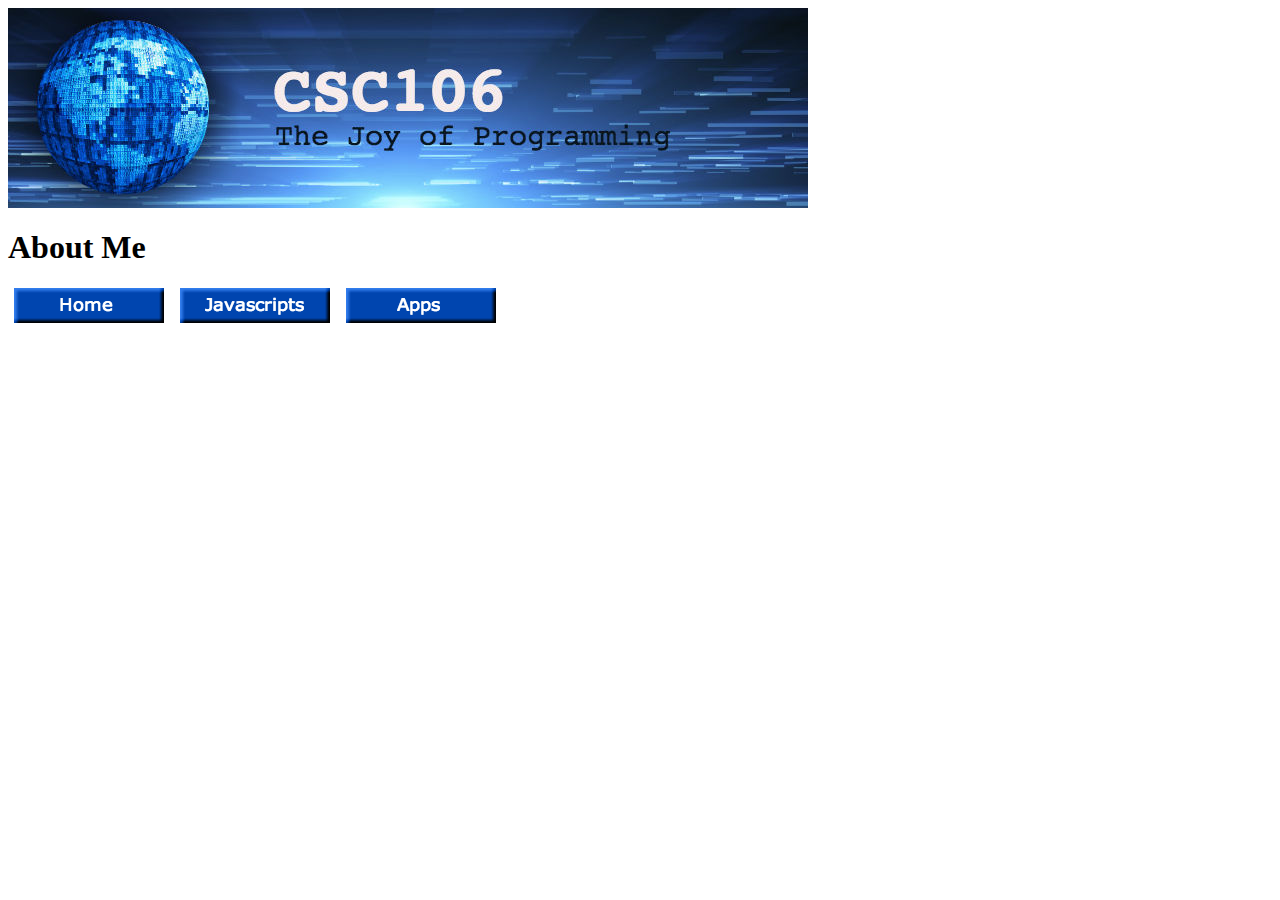
==== about.html @ eeae3cd9 "Update about.html" ====
<DOCTYPE! html>
<html>
  <head>
    <meta charset="utf-8">
    <title>Quinn's About Page</title>
    <style>
      .navbar{
        margin-right:6px;
        margin-left:6px;
        margin-top:6px;
        margin-bottom:6px;
      }
    </style>
  </head>
  <body>
    <img src="csc106_banner.jpg">
    <h1>About Me</h1>
      <a href="https://qlloyd23.github.io/index.html" class="navbar"><img src="home.png"></a>
      <a href="https://qlloyd23.github.io/javascripts.html" class="navbar"><img src="javascripts.png"></a>
    <a href="https://qlloyd23.github.io/apps.html" class="navbar"><img src="apps.png"></a>
  </body>
</html>
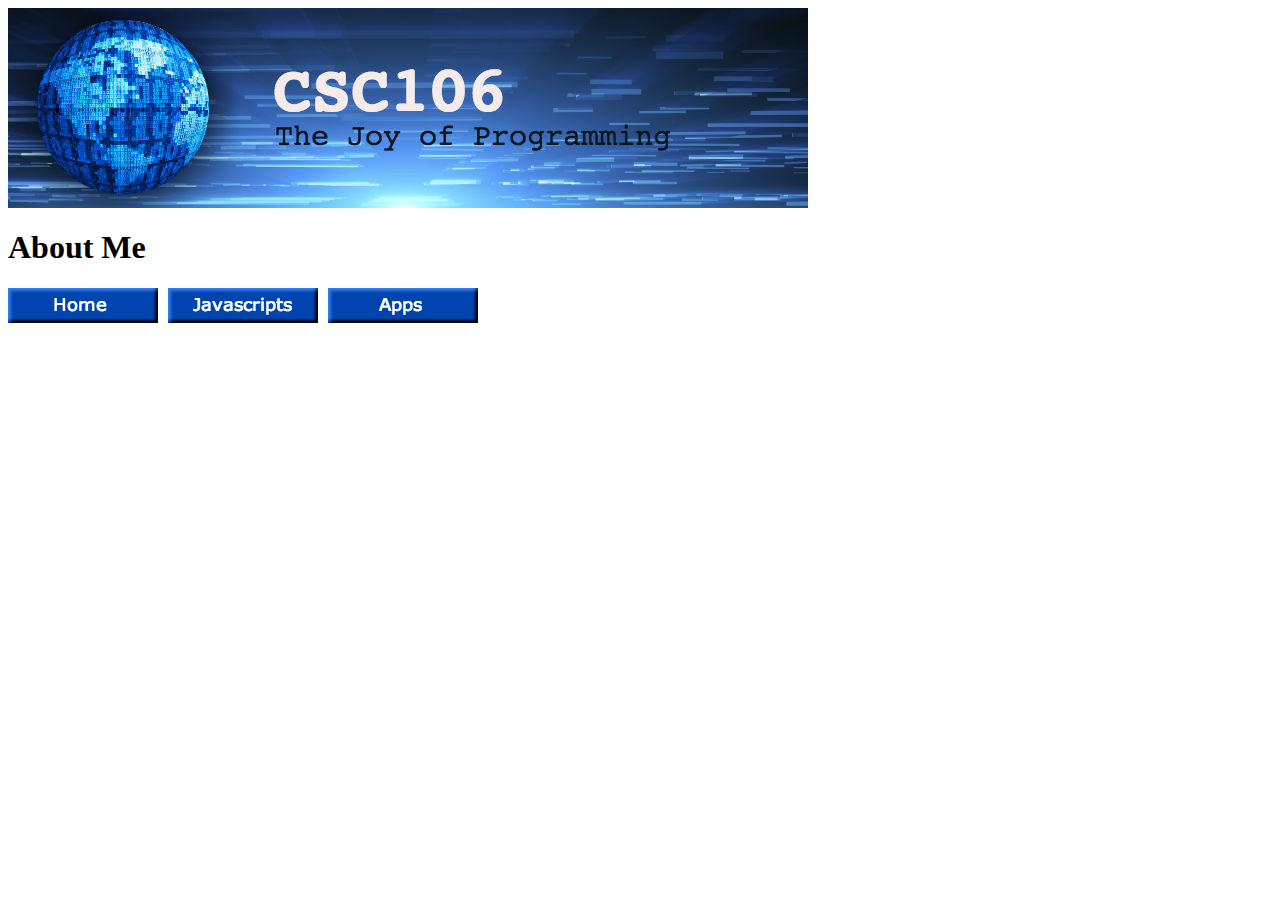
==== commit a9a6c1ed: "Update about.html" ====
--- a/about.html
+++ b/about.html
@@ -3,14 +3,7 @@
   <head>
     <meta charset="utf-8">
     <title>Quinn's About Page</title>
-    <style>
-      .navbar{
-        margin-right:6px;
-        margin-left:6px;
-        margin-top:6px;
-        margin-bottom:6px;
-      }
-    </style>
+    <link rel="stylesheet" href="style.css">
   </head>
   <body>
     <img src="csc106_banner.jpg">
--- a/style.css
+++ b/style.css
@@ -0,0 +1,6 @@
+.navbar{
+        margin-right:6px;
+        margin-left:6px:
+        margin-top:6px;
+        margin-bottom:6px;
+      }
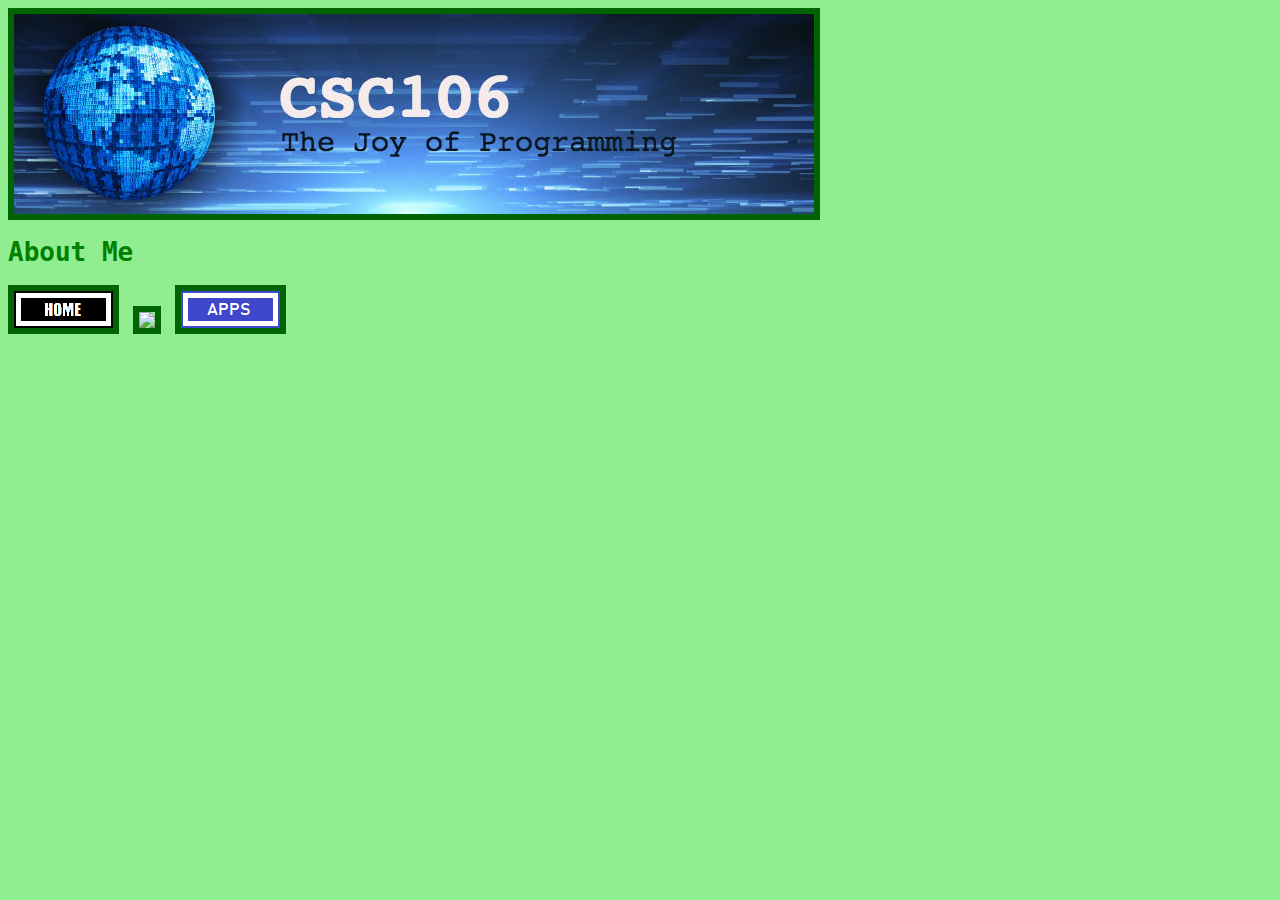
==== commit cbd49569: "Update about.html" ====
--- a/about.html
+++ b/about.html
@@ -8,9 +8,9 @@
   <body>
     <img src="csc106_banner.jpg">
     <h1>About Me</h1>
-      <a href="https://qlloyd23.github.io/index.html" class="navbar"><img src="home.png"></a>
-      <a href="https://qlloyd23.github.io/javascripts.html" class="navbar"><img src="javascripts.png"></a>
-    <a href="https://qlloyd23.github.io/apps.html" class="navbar"><img src="apps.png"></a>
+      <a href="https://qlloyd23.github.io/index.html" class="navbar"><img src="Button.png"></a>
+      <a href="https://qlloyd23.github.io/javascripts.html" class="navbar"><img src="javascripts2.png"></a>
+    <a href="https://qlloyd23.github.io/apps.html" class="navbar"><img src="Apps2.png"></a>
   </body>
 </html>
 
--- a/style.css
+++ b/style.css
@@ -1,6 +1,26 @@
+.all{ 
+       
+}
+body{
+     background-color:lightgreen;
+     font-family:monospace;
+     color:green;
+     align:center;      
+}
 .navbar{
         margin-right:6px;
         margin-left:6px:
         margin-top:6px;
         margin-bottom:6px;
-      }
+}
+h1{
+        font-size:xx-large;
+}
+
+img {
+        border:darkgreen solid 6px;
+}
+.banner{
+       width:600px;
+       height:185px;
+}
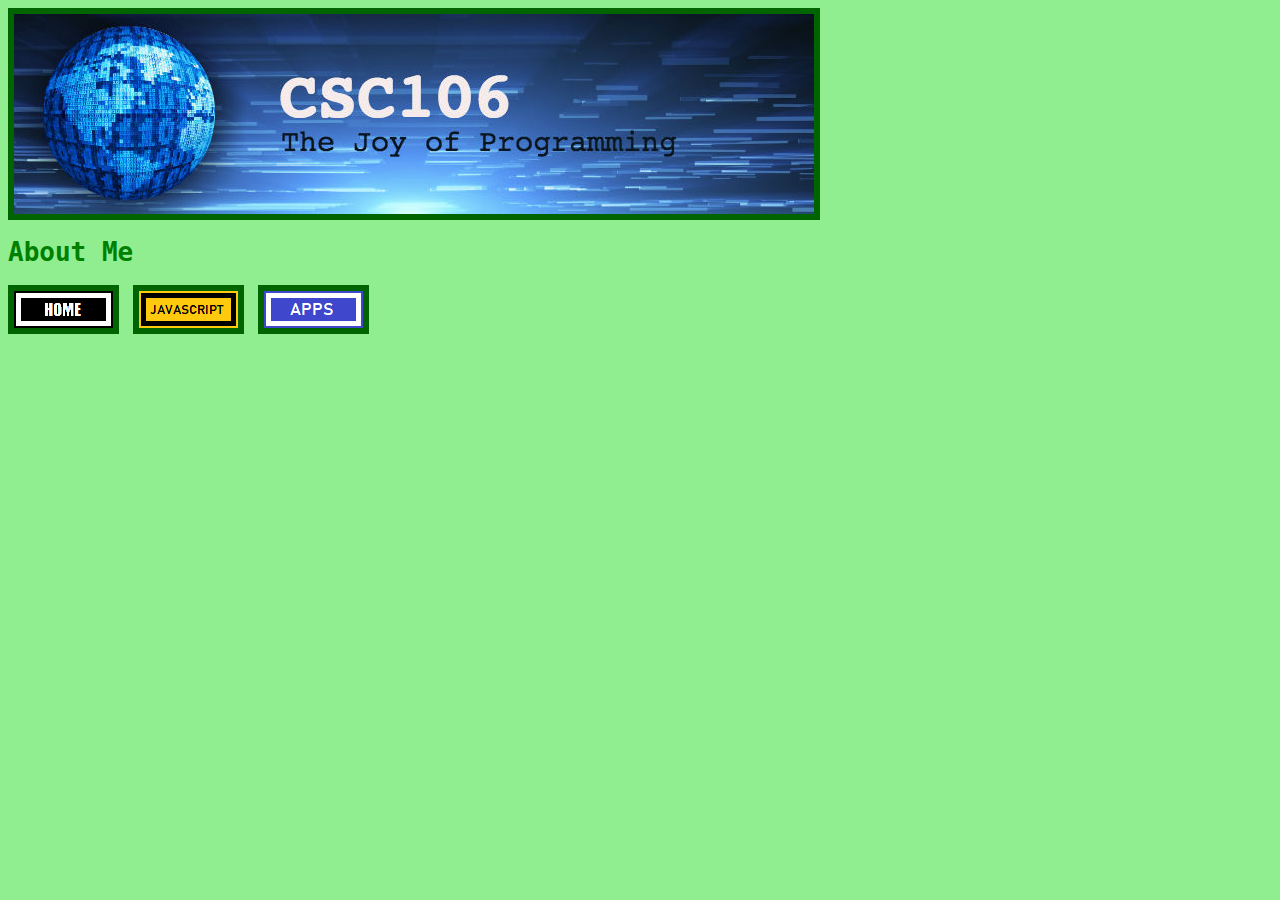
==== commit 7c5c1120: "Update about.html" ====
--- a/about.html
+++ b/about.html
@@ -9,7 +9,7 @@
     <img src="csc106_banner.jpg">
     <h1>About Me</h1>
       <a href="https://qlloyd23.github.io/index.html" class="navbar"><img src="Button.png"></a>
-      <a href="https://qlloyd23.github.io/javascripts.html" class="navbar"><img src="javascripts2.png"></a>
+      <a href="https://qlloyd23.github.io/javascripts.html" class="navbar"><img src="Javascript2.png"></a>
     <a href="https://qlloyd23.github.io/apps.html" class="navbar"><img src="Apps2.png"></a>
   </body>
 </html>
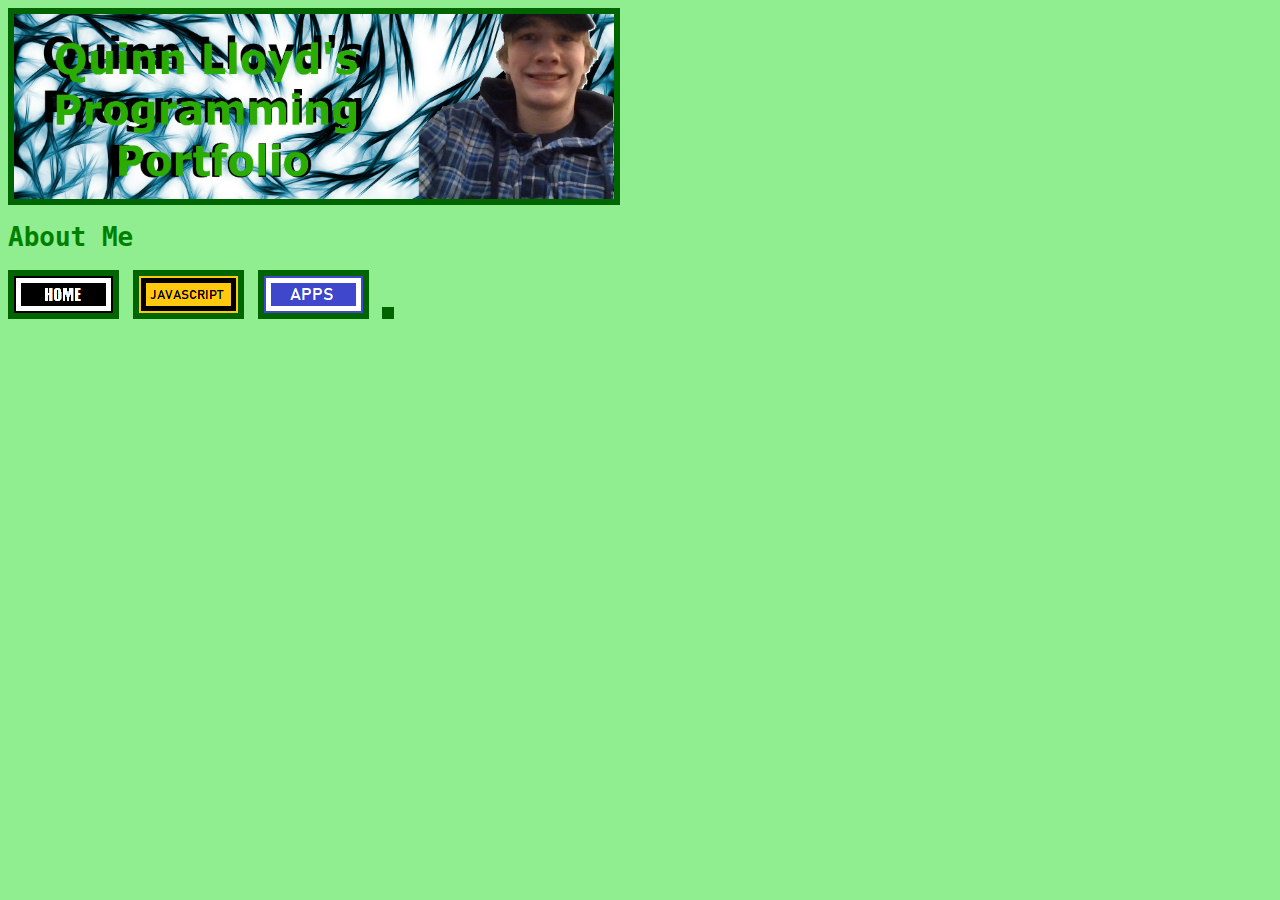
==== commit 873f73bc: "Update about.html" ====
--- a/about.html
+++ b/about.html
@@ -2,15 +2,20 @@
 <html>
   <head>
     <meta charset="utf-8">
-    <title>Quinn's About Page</title>
+    <title>Quinn's About ME!</title>
     <link rel="stylesheet" href="style.css">
   </head>
   <body>
-    <img src="csc106_banner.jpg">
-    <h1>About Me</h1>
+    <div id="siteHolder">
+      <img class="banner" src="myBannerCropped.jpg"></img>
+      <h1>About Me</h1>
       <a href="https://qlloyd23.github.io/index.html" class="navbar"><img src="Button.png"></a>
       <a href="https://qlloyd23.github.io/javascripts.html" class="navbar"><img src="Javascript2.png"></a>
-    <a href="https://qlloyd23.github.io/apps.html" class="navbar"><img src="Apps2.png"></a>
+      <a href="https://qlloyd23.github.io/apps.html" class="navbar"><img src="Apps2.png"></a>
+    
+      <img 
+    
+    </div>
   </body>
 </html>
 
--- a/style.css
+++ b/style.css
@@ -1,6 +1,11 @@
 .all{ 
        
 }
+#siteHolder{
+       background-color: transparent;
+       width:600px;
+}
+
 body{
      background-color:lightgreen;
      font-family:monospace;
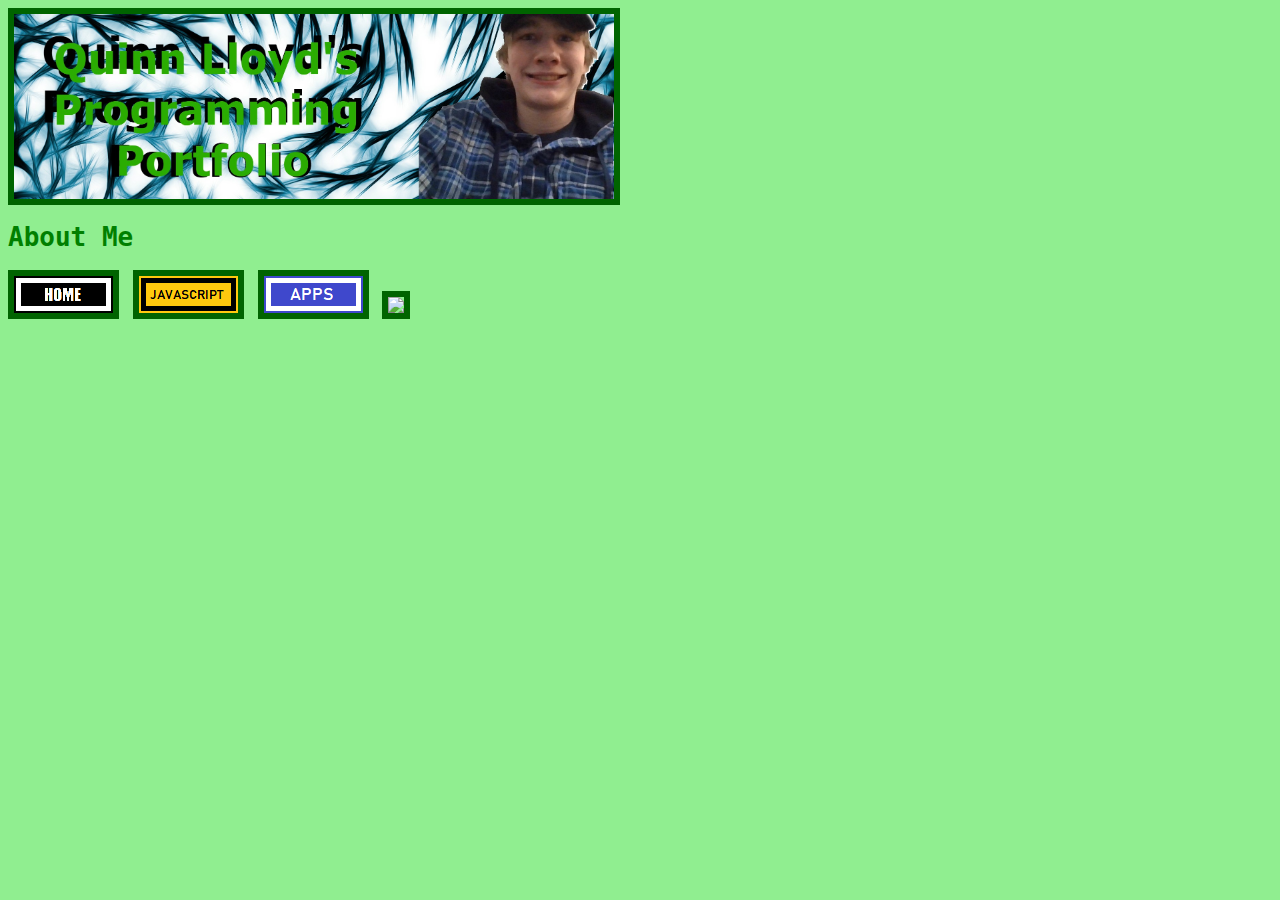
==== commit 9dc6425b: "Update about.html" ====
--- a/about.html
+++ b/about.html
@@ -13,7 +13,7 @@
       <a href="https://qlloyd23.github.io/javascripts.html" class="navbar"><img src="Javascript2.png"></a>
       <a href="https://qlloyd23.github.io/apps.html" class="navbar"><img src="Apps2.png"></a>
     
-      <img 
+      <img src="olKitchen">
     
     </div>
   </body>
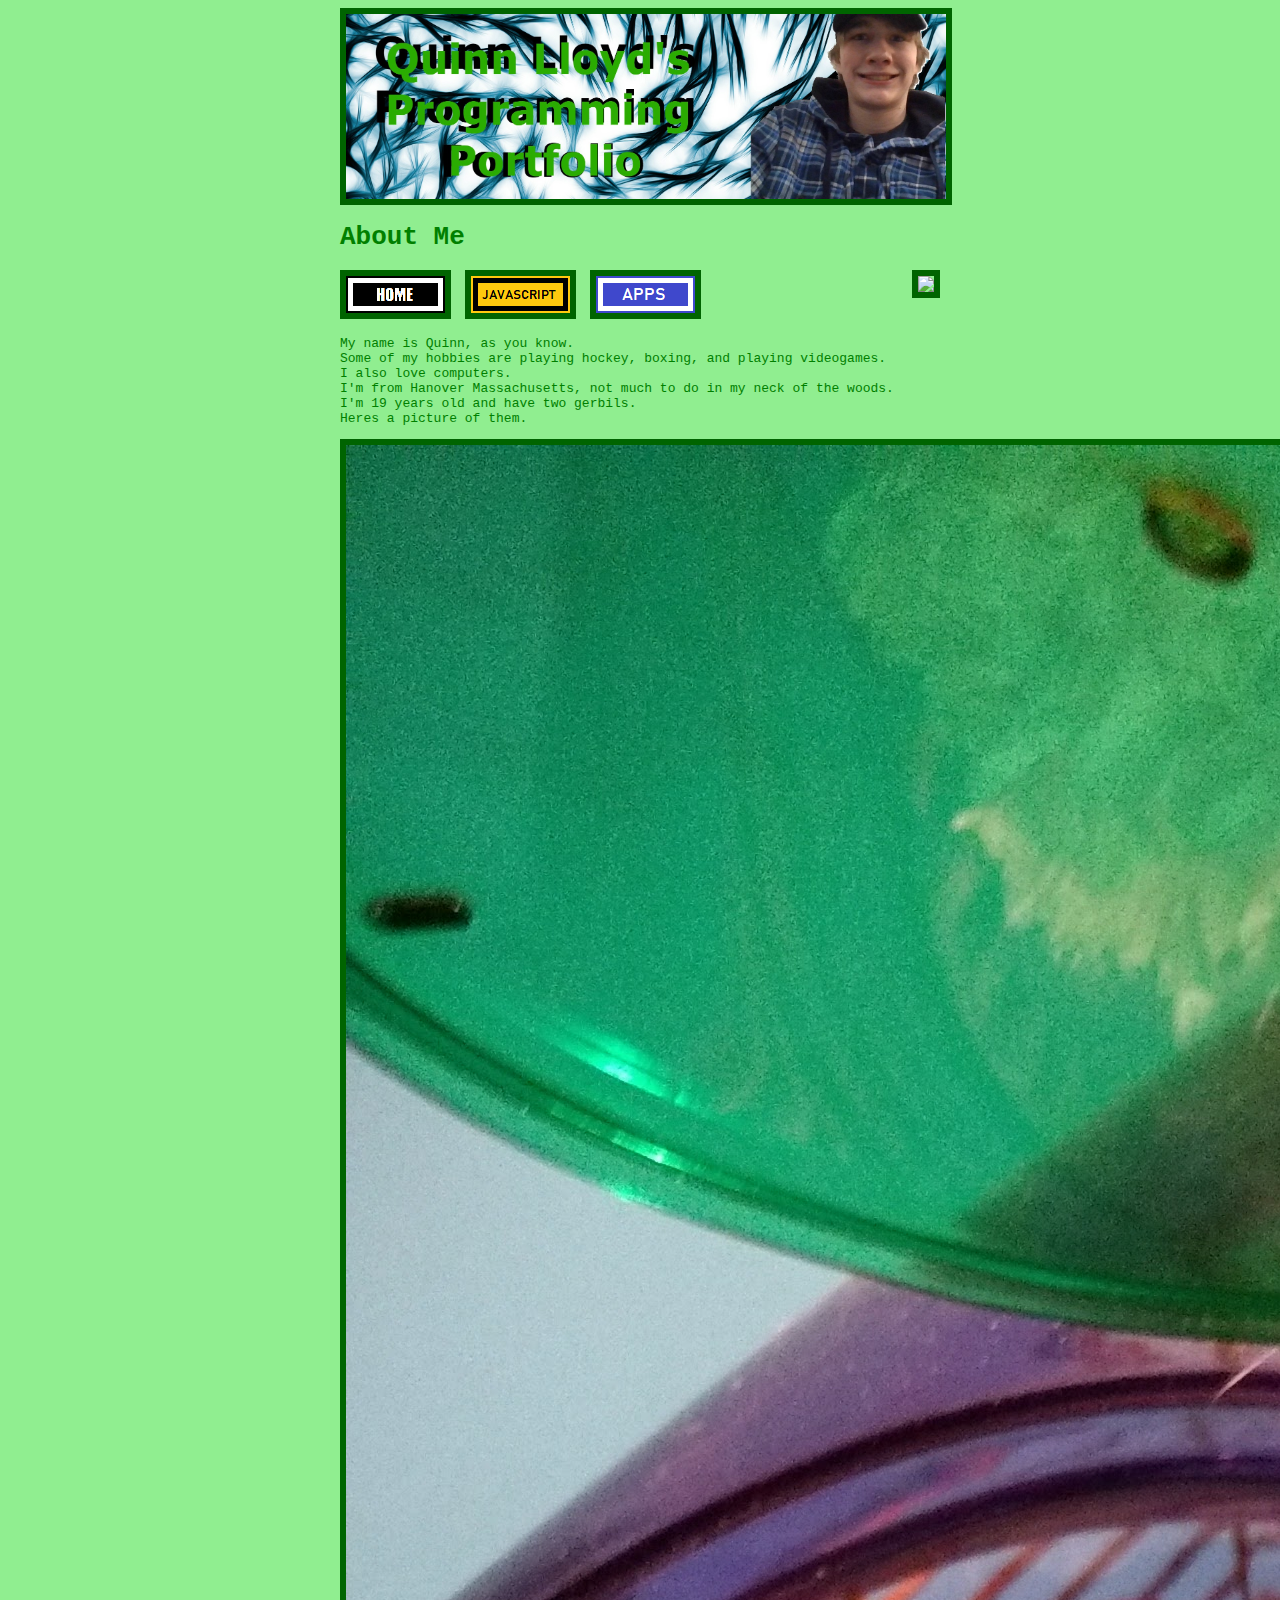
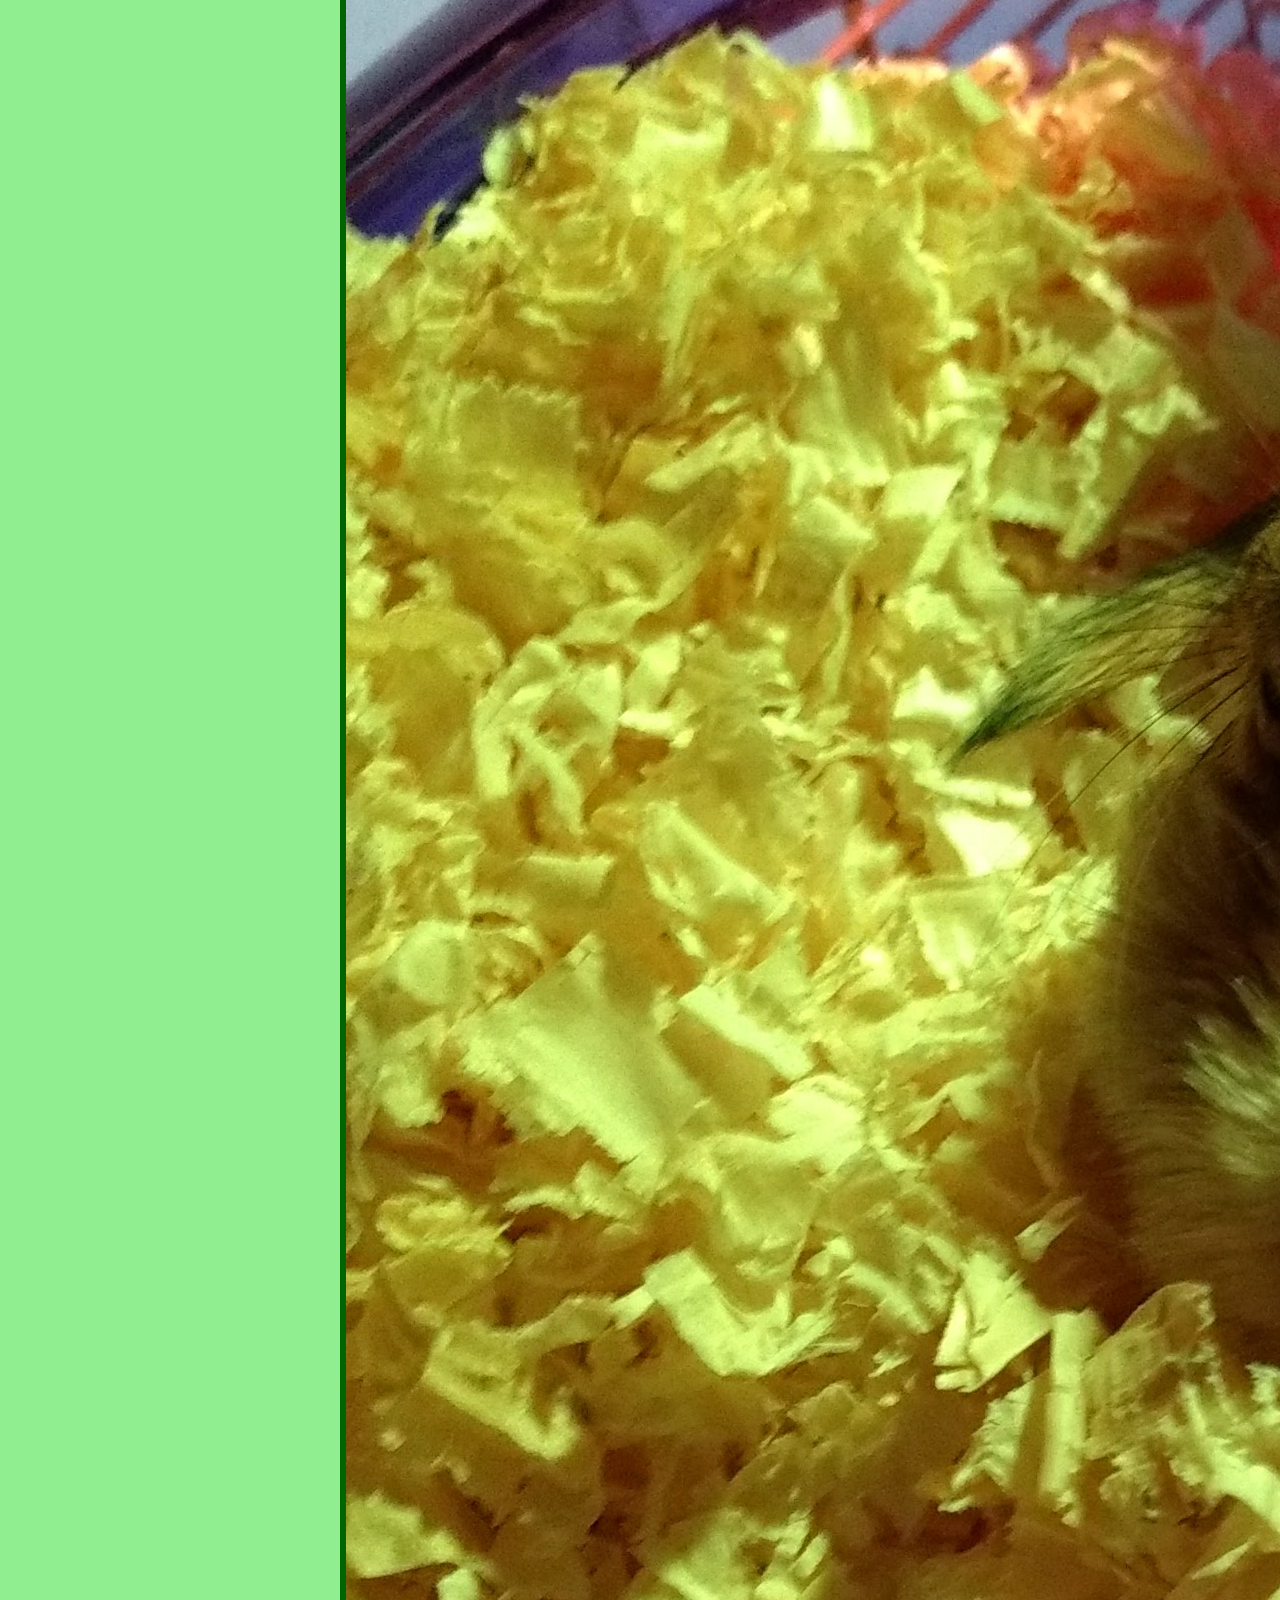
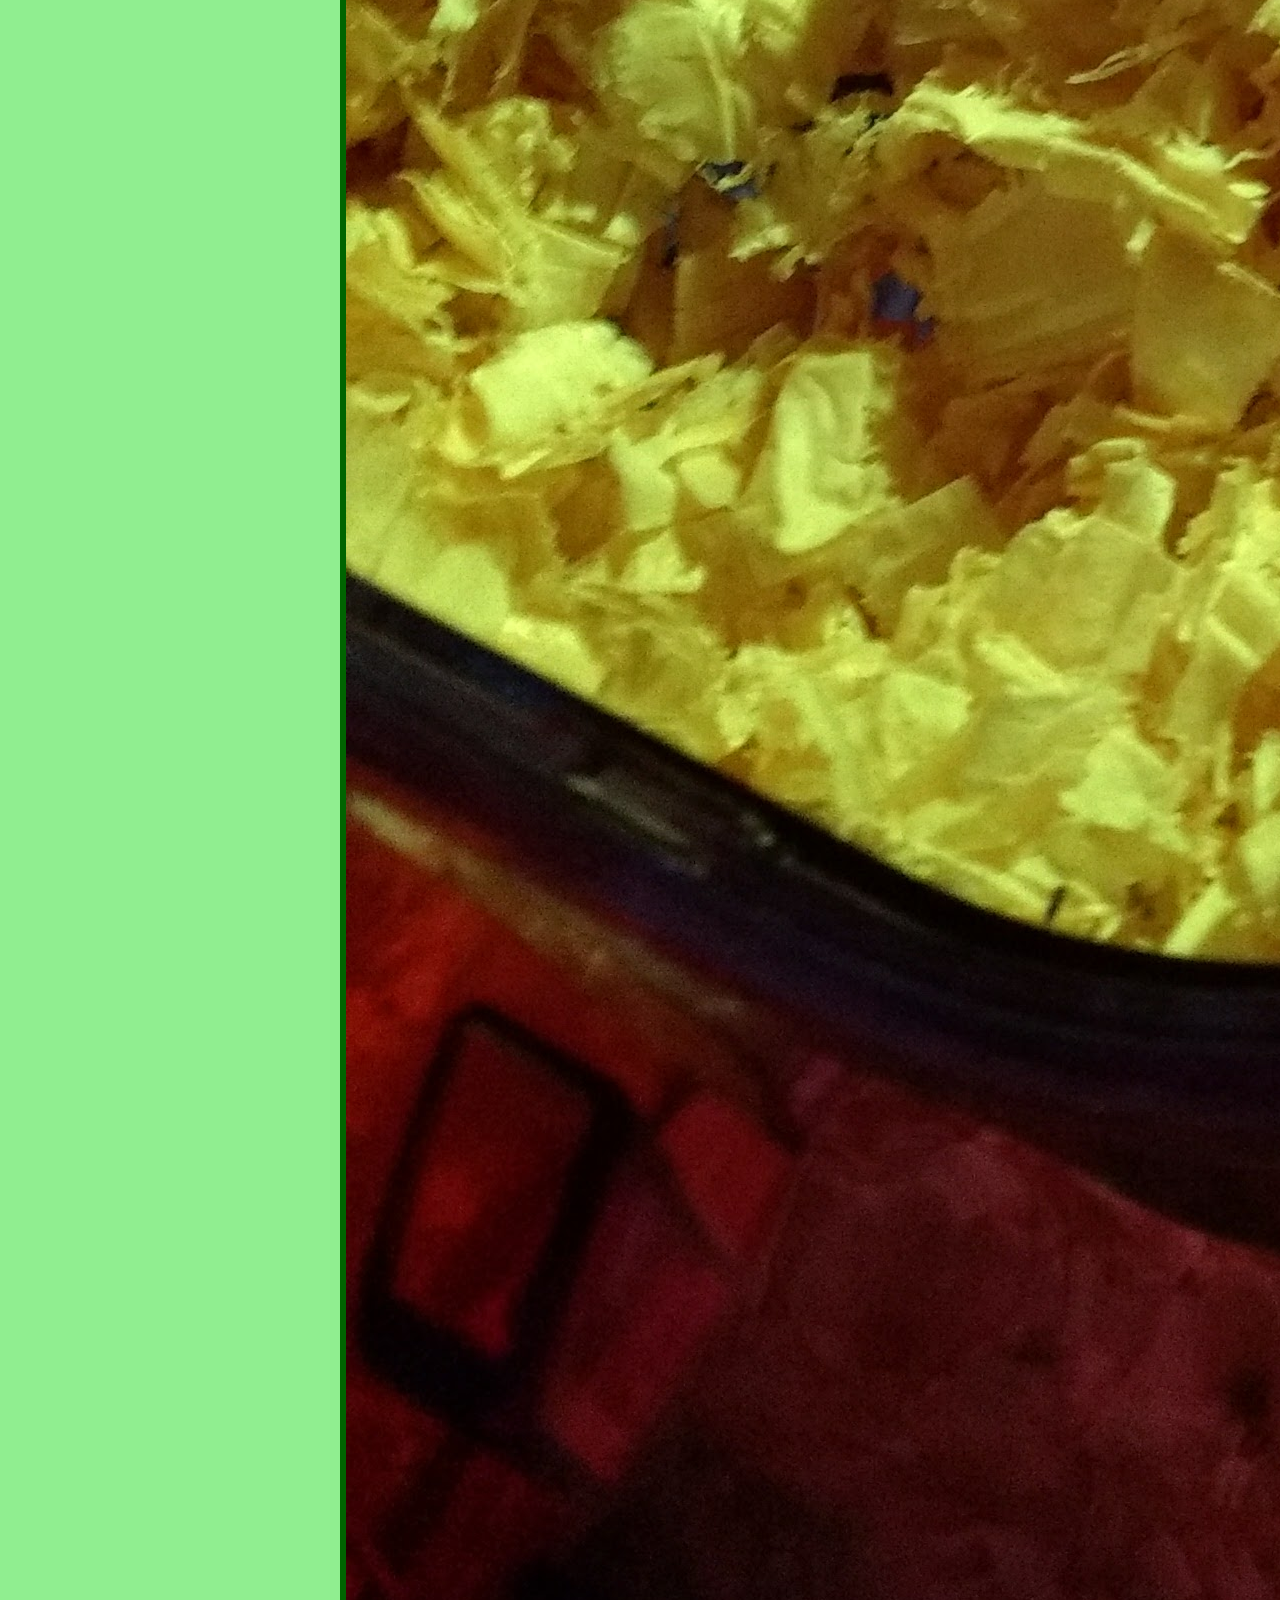
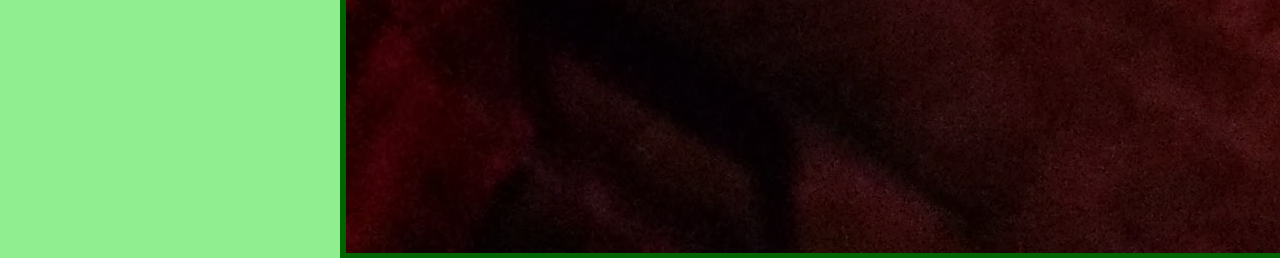
==== commit 283538db: "Update about.html" ====
--- a/about.html
+++ b/about.html
@@ -5,7 +5,7 @@
     <title>Quinn's About ME!</title>
     <link rel="stylesheet" href="style.css">
   </head>
-  <body>
+  <body id="background">
     <div id="siteHolder">
       <img class="banner" src="myBannerCropped.jpg"></img>
       <h1>About Me</h1>
@@ -13,8 +13,15 @@
       <a href="https://qlloyd23.github.io/javascripts.html" class="navbar"><img src="Javascript2.png"></a>
       <a href="https://qlloyd23.github.io/apps.html" class="navbar"><img src="Apps2.png"></a>
     
-      <img src="olKitchen">
-    
+      <img src="olKitchen.jpg" id="me1">
+      <p>My name is Quinn, as you know.<br>
+        Some of my hobbies are playing hockey, boxing, and playing videogames. <br>
+        I also love computers.<br>
+        I'm from Hanover Massachusetts, not much to do in my neck of the woods.<br>
+        I'm 19 years old and have two gerbils.<br>
+        Heres a picture of them.
+      </p>
+      <img src="gebews.jpg" id="me2">
     </div>
   </body>
 </html>
--- a/style.css
+++ b/style.css
@@ -1,16 +1,22 @@
-.all{ 
-       
+#me1{ 
+     float:right;  
+}
+#me2{
+     float:left;  
 }
 #siteHolder{
        background-color: transparent;
        width:600px;
+       margin:auto;
 }
-
+#background{
+     background-image: url("myBackground");
+}
 body{
      background-color:lightgreen;
      font-family:monospace;
      color:green;
-     align:center;      
+           
 }
 .navbar{
         margin-right:6px;
